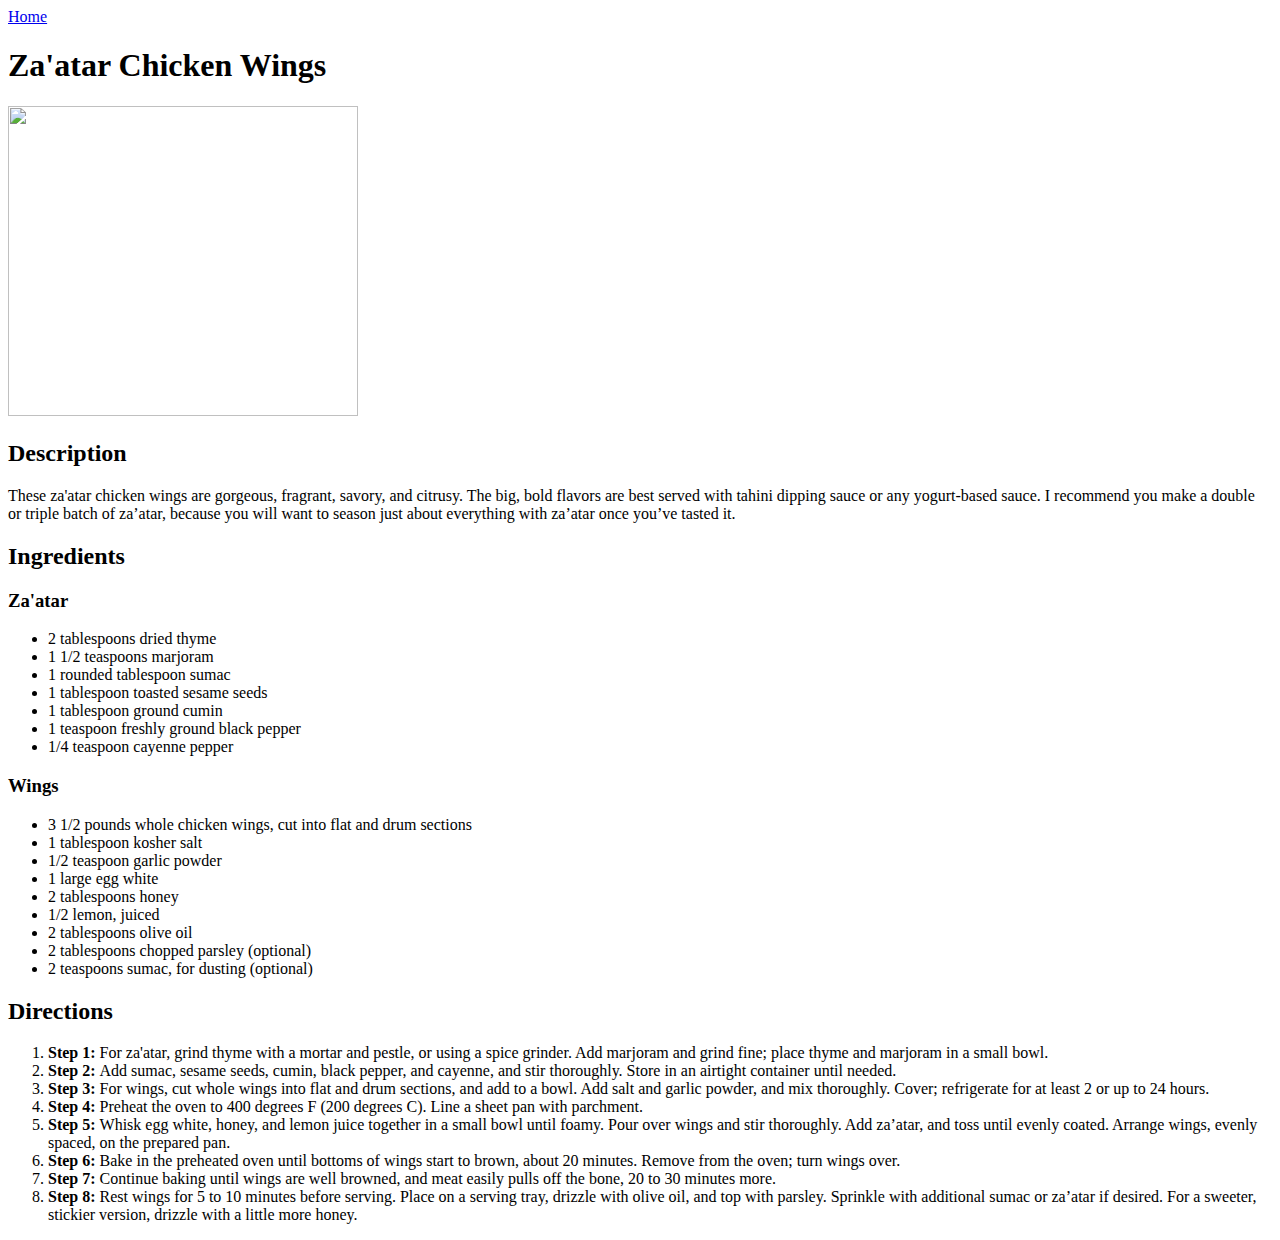
==== recipes/chicken-wings.html @ 5adbecd9 "Make chicken-wings.html and write recipe in it" ====
<!DOCTYPE html>
<html lang="en">
    <head>
        <meta charset="UTF-8">
        <title>Za'atar Chicken Wings recipe</title>
    </head>
    <body>
        <a href="../index.html">Home</a>
        <h1>Za'atar Chicken Wings</h1>
        <img src="https://www.allrecipes.com/thmb/kUxwngdkIokv8xwGQ6-R1N_oKT8=/0x512/filters:no_upscale():max_bytes(150000):strip_icc():format(webp)/8754648_Zaatar-Chicken-Wings_John-Mitzewich_4x3-611f694643b04eb09ffe2c38f3e118e2.jpg" width="350"
        height="310" alt="">
        <h2>Description</h2>
        <p>These za'atar chicken wings are gorgeous, fragrant, savory, and citrusy. The big, bold flavors are best served with tahini dipping sauce or any yogurt-based sauce. I recommend you make a double or triple batch of za’atar, because you will want to season just about everything with za’atar once you’ve tasted it.</p>
        <h2>Ingredients</h2>
        <h3>Za'atar</h3>
        <ul>
            <li>2 tablespoons dried thyme</li>
            <li>1 1/2 teaspoons marjoram</li>
            <li>1 rounded tablespoon sumac</li>
            <li>1 tablespoon toasted sesame seeds</li>
            <li>1 tablespoon ground cumin</li>
            <li>1 teaspoon freshly ground black pepper</li>
            <li>1/4 teaspoon cayenne pepper</li>
        </ul>
        <h3>Wings</h3>
        <ul>
            <li>3 1/2 pounds whole chicken wings, cut into flat and drum sections</li>
            <li>1 tablespoon kosher salt</li>
            <li>1/2 teaspoon garlic powder</li>
            <li>1 large egg white</li>
            <li>2 tablespoons honey</li>
            <li>1/2 lemon, juiced</li>
            <li>2 tablespoons olive oil</li>
            <li>2 tablespoons chopped parsley (optional)</li>
            <li>2 teaspoons sumac, for dusting (optional)</li>
        </ul>
        <h2>Directions</h2>
        <ol>
            <li><strong>Step 1: </strong>For za'atar, grind thyme with a mortar and pestle, or using a spice grinder. Add marjoram and grind fine; place thyme and marjoram in a small bowl.</li>
            <li><strong>Step 2: </strong>Add sumac, sesame seeds, cumin, black pepper, and cayenne, and stir thoroughly. Store in an airtight container until needed.</li>
            <li><strong>Step 3: </strong>For wings, cut whole wings into flat and drum sections, and add to a bowl. Add salt and garlic powder, and mix thoroughly. Cover; refrigerate for at least 2 or up to 24 hours.</li>
            <li><strong>Step 4: </strong>Preheat the oven to 400 degrees F (200 degrees C). Line a sheet pan with parchment.</li>
            <li><strong>Step 5: </strong>Whisk egg white, honey, and lemon juice together in a small bowl until foamy. Pour over wings and stir thoroughly. Add za’atar, and toss until evenly coated. Arrange wings, evenly spaced, on the prepared pan.</li>
            <li><strong>Step 6: </strong>Bake in the preheated oven until bottoms of wings start to brown, about 20 minutes. Remove from the oven; turn wings over.</li>
            <li><strong>Step 7: </strong>Continue baking until wings are well browned, and meat easily pulls off the bone, 20 to 30 minutes more.</li>
            <li><strong>Step 8: </strong>Rest wings for 5 to 10 minutes before serving. Place on a serving tray, drizzle with olive oil, and top with parsley. Sprinkle with additional sumac or za’atar if desired. For a sweeter, stickier version, drizzle with a little more honey.</li>
        </ol>
    </body>
</html>
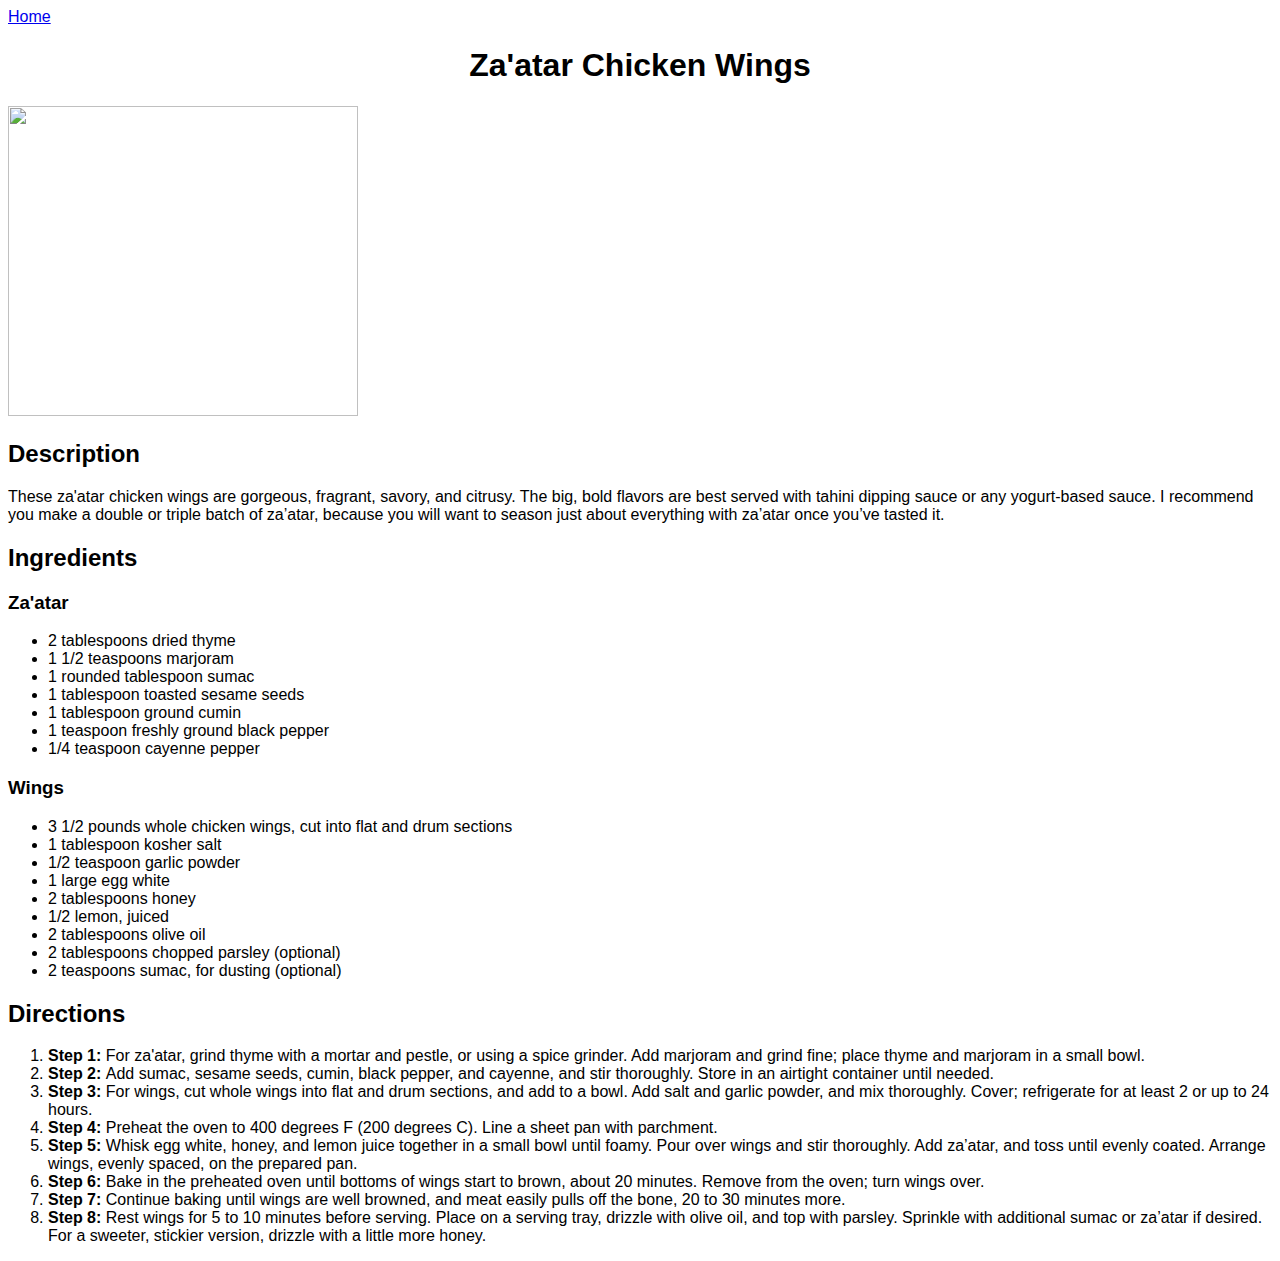
==== commit 7a502c1b: "Add some css in the website" ====
--- a/recipes/chicken-wings.html
+++ b/recipes/chicken-wings.html
@@ -2,6 +2,8 @@
 <html lang="en">
     <head>
         <meta charset="UTF-8">
+        <meta name="viewport" content="width=device-width, initial-scale=1.0">
+        <link rel="stylesheet" href="../style.css">
         <title>Za'atar Chicken Wings recipe</title>
     </head>
     <body>
--- a/style.css
+++ b/style.css
@@ -0,0 +1,11 @@
+* {
+    font-family: 'Segoe UI', Tahoma, Geneva, Verdana, sans-serif;
+}
+
+#index-div ul {
+    font-size: 20px;
+}
+
+h1{
+    text-align: center;
+}